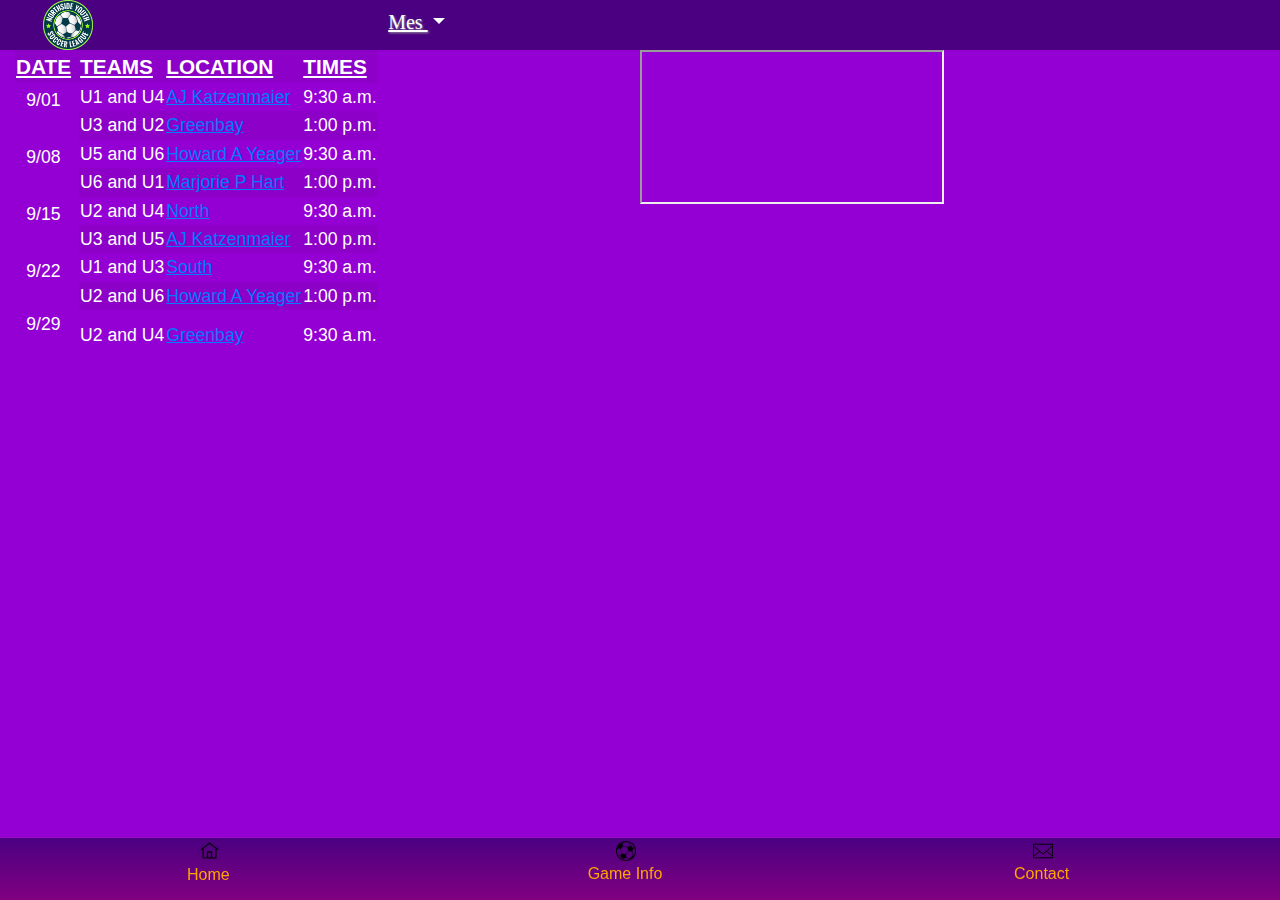
==== game_info.html @ 219803a1 "Primera version" ====
<!DOCTYPE html>
<html lang="en">

<head>
	<meta charset="utf-8">
	<meta name="viewport" content="width=device-width, initial-scale=1.0">
	<title>NYSL Game Info</title>
	<link rel="stylesheet" href="https://stackpath.bootstrapcdn.com/bootstrap/4.3.1/css/bootstrap.min.css" integrity="sha384-ggOyR0iXCbMQv3Xipma34MD+dH/1fQ784/j6cY/iJTQUOhcWr7x9JvoRxT2MZw1T" crossorigin="anonymous">
	<link rel="stylesheet" href="styles/nysl_3.css">


</head>


<body class="container-fluid">
	<header class="row justify-content-around">
		<div class="encabezado row">
			<img width="50px" src="styles/nysl_logo.png" alt="Return to homepage" class="float-left d-inline" style="margin-left: 50px;">

			<div class="dropdown show col-6">
				<a class="btn btn dropdown-toggle" href="#" role="button" id="dropdownMenuLink" data-toggle="dropdown" aria-haspopup="true" aria-expanded="false">
					Mes
				</a>
				<div class="dropdown-menu" aria-labelledby="dropdownMenuLink">
					<a class="dropdown-item" href="#septiembre" onclick="cambiarMes('septiembre')">Septiembre</a>
					<a class="dropdown-item" href="#octubre" onclick="cambiarMes('octubre')">Octubre</a>
				</div>
			</div>
		</div>


	</header>

<div class="mostrar-landscape" style="width: 50%">
			<iframe id="map-seleccionado" src="https://www.google.com/maps/d/embed?mid=1SID7QdfDWObUWMXQOsC6PyJM3FKPEW9K"></iframe>
		</div>

<div id="tabla-partidos">

		<div class="tabla table-responsive table-striped" id="septiembre">
			<table>
				<tr>
					<!--table row-->
                    <!--table header-->
					<th><b><u>DATE</u></b></th>
					<th><b><u>TEAMS</u></b></th>
					<th><b><u>LOCATION</u></b></th>
					<th><b><u>TIMES</u></b></th>
				</tr>
				<tr>
					<td rowspan="2" class="numeros">9/01</td>
					<!--td= table data y rowspan=cuando ocupa mas rows, en este caso dps-->
					<td>U1 and U4</td>
					<td><a href="https://www.google.com/maps/embed?pb=!1m18!1m12!1m3!1d2969.654060426144!2d-87.63123908518449!3d41.900296372004966!2m3!1f0!2f0!3f0!3m2!1i1024!2i768!4f13.1!3m3!1m2!1s0x880fd34e07f6bac3%3A0x68a82e5d59952c86!2s24+W+Walton+St%2C+Chicago%2C+IL+60610%2C+EE.+UU.!5e0!3m2!1ses!2sar!4v1553990365277!5m2!1ses!2sar">AJ Katzenmaier</a></td>
					<td>9:30 a.m.</td>
				</tr>
				<tr>
					<td>U3 and U2</td>
					<td><a href="https://www.google.com/maps/embed?pb=!1m18!1m12!1m3!1d2969.025698674531!2d-87.64002798518399!3d41.913806271159046!2m3!1f0!2f0!3f0!3m2!1i1024!2i768!4f13.1!3m3!1m2!1s0x880fd34073f306a3%3A0x9e1726bbf8f23f0e!2s1734+N+Orleans+St%2C+Chicago%2C+IL+60614%2C+EE.+UU.!5e0!3m2!1ses!2sar!4v1553992798511!5m2!1ses!2sar">Greenbay</a></td>
					<td>1:00 p.m.</td>
				</tr>
				<tr>
					<td rowspan="2" class="numeros">9/08</td>
					<td>U5 and U6</td>
					<td><a href="https://www.google.com/maps/embed?pb=!1m18!1m12!1m3!1d2968.5854973846726!2d-87.66511458518366!3d41.923268570566414!2m3!1f0!2f0!3f0!3m2!1i1024!2i768!4f13.1!3m3!1m2!1s0x880fd2e37f9b8d2d%3A0x62ad8b907dd755d6!2s2245+N+Southport+Ave%2C+Chicago%2C+IL+60614%2C+EE.+UU.!5e0!3m2!1ses!2sar!4v1553998853118!5m2!1ses!2sar">Howard A Yeager</a></td>
					<td>9:30 a.m.</td>
				</tr>
				<tr>
					<td>U6 and U1</td>
					<td><a href="https://www.google.com/maps/embed?pb=!1m18!1m12!1m3!1d2968.291728953075!2d-87.64808628518344!3d41.92958227017098!2m3!1f0!2f0!3f0!3m2!1i1024!2i768!4f13.1!3m3!1m2!1s0x880fd30f2630e551%3A0x3e719e44a5cef714!2s2625+N+Orchard+St%2C+Chicago%2C+IL+60614%2C+EE.+UU.!5e0!3m2!1ses!2sar!4v1553999558259!5m2!1ses!2sar">Marjorie P Hart</a></td>
					<td>1:00 p.m.</td>
				</tr>
				<tr>
					<td rowspan="2" class="numeros">9/15</td>
					<td>U2 and U4</td>
					<td><a href="https://www.google.com/maps/embed?pb=!1m18!1m12!1m3!1d2969.33761415959!2d-87.64837698518424!3d41.907100471578985!2m3!1f0!2f0!3f0!3m2!1i1024!2i768!4f13.1!3m3!1m2!1s0x880fd33af0e6ccc3%3A0x26c81c1d557667da!2s1409+N+Ogden+Ave%2C+Chicago%2C+IL+60610%2C+EE.+UU.!5e0!3m2!1ses!2sar!4v1553999665815!5m2!1ses!2sar">North</a></td>
					<td>9:30 a.m.</td>
				</tr>
				<tr>
					<td>U3 and U5</td>
					<td><a href="https://www.google.com/maps/embed?pb=!1m18!1m12!1m3!1d2969.654060426144!2d-87.63123908518449!3d41.900296372004966!2m3!1f0!2f0!3f0!3m2!1i1024!2i768!4f13.1!3m3!1m2!1s0x880fd34e07f6bac3%3A0x68a82e5d59952c86!2s24+W+Walton+St%2C+Chicago%2C+IL+60610%2C+EE.+UU.!5e0!3m2!1ses!2sar!4v1553990365277!5m2!1ses!2sar">AJ Katzenmaier</a></td>
					<td>1:00 p.m.</td>
				</tr>
				<tr>
					<td rowspan="2" class="numeros">9/22</td>
					<td>U1 and U3</td>
					<td><a href="https://www.google.com/maps/embed?pb=!1m18!1m12!1m3!1d2968.7477648265626!2d-87.65355538518378!3d41.91978077078479!2m3!1f0!2f0!3f0!3m2!1i1024!2i768!4f13.1!3m3!1m2!1s0x880fd3196fb41dc7%3A0x970be7f7d6336df5!2s2101+N+Fremont+St%2C+Chicago%2C+IL+60614%2C+EE.+UU.!5e0!3m2!1ses!2sar!4v1553999850223!5m2!1ses!2sar">South</a></td>
					<td>9:30 a.m.</td>
				</tr>
				<tr>
					<td>U2 and U6</td>
					<td><a href="https://www.google.com/maps/embed?pb=!1m18!1m12!1m3!1d2968.5854973846726!2d-87.66511458518366!3d41.923268570566414!2m3!1f0!2f0!3f0!3m2!1i1024!2i768!4f13.1!3m3!1m2!1s0x880fd2e37f9b8d2d%3A0x62ad8b907dd755d6!2s2245+N+Southport+Ave%2C+Chicago%2C+IL+60614%2C+EE.+UU.!5e0!3m2!1ses!2sar!4v1553998853118!5m2!1ses!2sar">Howard A Yeager</a></td>
					<td>1:00 p.m.</td>
				</tr>
				<tr>
					<td class="numeros">9/29</td>
					<!--como es la ultima y solo abarca una no lleva rowspan 2-->
					<td>U2 and U4</td>
					<td><a href="https://www.google.com/maps/embed?pb=!1m18!1m12!1m3!1d2969.025698674531!2d-87.64002798518399!3d41.913806271159046!2m3!1f0!2f0!3f0!3m2!1i1024!2i768!4f13.1!3m3!1m2!1s0x880fd34073f306a3%3A0x9e1726bbf8f23f0e!2s1734+N+Orleans+St%2C+Chicago%2C+IL+60614%2C+EE.+UU.!5e0!3m2!1ses!2sar!4v1553992798511!5m2!1ses!2sar">Greenbay</a></td>
					<td>9:30 a.m.</td>
				</tr>



			</table>
		</div>
    
     <div class="tabla table-responsive table-striped" id="octubre">
      <table style="width:100%">
        <tr>
          <!--table row-->
          <th><b><u>DATE</u></b></th>
          <!--table header-->
          <th><b><u>TEAMS</u></b></th>
          <th><b><u>LOCATION</u></b></th>
          <th><b><u>TIMES</u></b></th>
        </tr>
        <tr>
         <td rowspan="2" class="numeros">10/06</td>
                    <!--td= table data y rowspan=cuando ocupa mas rows, en este caso dps-->
                    <td>U2 and U5</td>
                    <td><a href="https://www.google.com/maps/embed?pb=!1m18!1m12!1m3!1d2968.291728953075!2d-87.64808628518344!3d41.92958227017098!2m3!1f0!2f0!3f0!3m2!1i1024!2i768!4f13.1!3m3!1m2!1s0x880fd30f2630e551%3A0x3e719e44a5cef714!2s2625+N+Orchard+St%2C+Chicago%2C+IL+60614%2C+EE.+UU.!5e0!3m2!1ses!2sar!4v1553999558259!5m2!1ses!2sar">Marjorie P Hart</a></td>
                    <td>9:30 a.m.</td>
                </tr>
                <tr>
                    <td>U1 and U6</td>
                    <td><a href="https://www.google.com/maps/embed?pb=!1m18!1m12!1m3!1d2968.7477648265626!2d-87.65355538518378!3d41.91978077078479!2m3!1f0!2f0!3f0!3m2!1i1024!2i768!4f13.1!3m3!1m2!1s0x880fd3196fb41dc7%3A0x970be7f7d6336df5!2s2101+N+Fremont+St%2C+Chicago%2C+IL+60614%2C+EE.+UU.!5e0!3m2!1ses!2sar!4v1553999850223!5m2!1ses!2sar">South</a></td>
                    <td>1:00 p.m.</td>
                </tr>
                <tr>
                    <td rowspan="2" class="numeros">10/13</td>
                    <td>U3 and U4</td>
                     <td><a href="https://www.google.com/maps/embed?pb=!1m18!1m12!1m3!1d2968.5854973846726!2d-87.66511458518366!3d41.923268570566414!2m3!1f0!2f0!3f0!3m2!1i1024!2i768!4f13.1!3m3!1m2!1s0x880fd2e37f9b8d2d%3A0x62ad8b907dd755d6!2s2245+N+Southport+Ave%2C+Chicago%2C+IL+60614%2C+EE.+UU.!5e0!3m2!1ses!2sar!4v1553998853118!5m2!1ses!2sar">Howard A Yeager</a></td>
                    <td>9:30 a.m.</td>
                </tr>
                <tr>
                    <td>U5 and U1</td>
                    <td><a href="https://www.google.com/maps/embed?pb=!1m18!1m12!1m3!1d2969.025698674531!2d-87.64002798518399!3d41.913806271159046!2m3!1f0!2f0!3f0!3m2!1i1024!2i768!4f13.1!3m3!1m2!1s0x880fd34073f306a3%3A0x9e1726bbf8f23f0e!2s1734+N+Orleans+St%2C+Chicago%2C+IL+60614%2C+EE.+UU.!5e0!3m2!1ses!2sar!4v1553992798511!5m2!1ses!2sar">Greenbay</a></td>
                    <td>1:00 p.m.</td>
                </tr>
                <tr>
                    <td rowspan="2" class="numeros">20/10</td>
                    <td>U6 and U3</td>
                   <td><a href="https://www.google.com/maps/embed?pb=!1m18!1m12!1m3!1d2969.33761415959!2d-87.64837698518424!3d41.907100471578985!2m3!1f0!2f0!3f0!3m2!1i1024!2i768!4f13.1!3m3!1m2!1s0x880fd33af0e6ccc3%3A0x26c81c1d557667da!2s1409+N+Ogden+Ave%2C+Chicago%2C+IL+60610%2C+EE.+UU.!5e0!3m2!1ses!2sar!4v1553999665815!5m2!1ses!2sar">North</a></td>
                    <td>9:30 a.m.</td>
                </tr>
                <tr>
                    <td>U2 and U4</td>
                     <td><a href="https://www.google.com/maps/embed?pb=!1m18!1m12!1m3!1d2968.291728953075!2d-87.64808628518344!3d41.92958227017098!2m3!1f0!2f0!3f0!3m2!1i1024!2i768!4f13.1!3m3!1m2!1s0x880fd30f2630e551%3A0x3e719e44a5cef714!2s2625+N+Orchard+St%2C+Chicago%2C+IL+60614%2C+EE.+UU.!5e0!3m2!1ses!2sar!4v1553999558259!5m2!1ses!2sar">Marjorie P Hart</a>
                    <td>1:00 p.m.</td>
                </tr>
                <tr>
                    <td rowspan="2" class="numeros">10/27</td>
                    <td>U3 and U1</td>
                     <td><a href="https://www.google.com/maps/embed?pb=!1m18!1m12!1m3!1d2969.654060426144!2d-87.63123908518449!3d41.900296372004966!2m3!1f0!2f0!3f0!3m2!1i1024!2i768!4f13.1!3m3!1m2!1s0x880fd34e07f6bac3%3A0x68a82e5d59952c86!2s24+W+Walton+St%2C+Chicago%2C+IL+60610%2C+EE.+UU.!5e0!3m2!1ses!2sar!4v1553990365277!5m2!1ses!2sar">AJ Katzenmaier</a></td>
                    <td>9:30 a.m.</td>
                </tr>
                <tr>
                    <td>U5 and U6</td>
                     <td><a href="https://www.google.com/maps/embed?pb=!1m18!1m12!1m3!1d2968.5854973846726!2d-87.66511458518366!3d41.923268570566414!2m3!1f0!2f0!3f0!3m2!1i1024!2i768!4f13.1!3m3!1m2!1s0x880fd2e37f9b8d2d%3A0x62ad8b907dd755d6!2s2245+N+Southport+Ave%2C+Chicago%2C+IL+60614%2C+EE.+UU.!5e0!3m2!1ses!2sar!4v1553998853118!5m2!1ses!2sar">Howard A Yeager</a></td>
                    <td>1:00 p.m.</td>
                </tr>



      </table>
    </div>


</div>
		
		
		



		<footer class="fixed-bottom listamenu">


			<div class="row col-12" style="margin-bottom: 0px;">

				<div class="col-4 text-center">
					<a href="index.html"><img width="25px" src="styles/homeicon.png" alt="Return to homepage"></a>
					<br>
					<a href="index.html"> Home </a>
				</div>
				<div class="col-4 text-center">
					<a href="#"> <img width="20px" src="styles/gameinfoicon.png" alt="Game info icon"></a>
					<br>
					<a href="#"> Game Info</a>
				</div>
				<div class="col-4 text-center">
					<a href="contact%20style3.html"><img width="20px" src="styles/contacticon.png" alt="Contact icon"></a>
					<br>
					<a href="contact%20style3.html">Contact</a>
				</div>


			</div>

		</footer>
	<script src="https://code.jquery.com/jquery-3.4.1.min.js" integrity="sha256-CSXorXvZcTkaix6Yvo6HppcZGetbYMGWSFlBw8HfCJo=" crossorigin="anonymous"></script>
	<script src="https://cdnjs.cloudflare.com/ajax/libs/popper.js/1.14.7/umd/popper.min.js" integrity="sha384-UO2eT0CpHqdSJQ6hJty5KVphtPhzWj9WO1clHTMGa3JDZwrnQq4sF86dIHNDz0W1" crossorigin="anonymous"></script>
	<script src="https://stackpath.bootstrapcdn.com/bootstrap/4.3.1/js/bootstrap.min.js" integrity="sha384-JjSmVgyd0p3pXB1rRibZUAYoIIy6OrQ6VrjIEaFf/nJGzIxFDsf4x0xIM+B07jRM" crossorigin="anonymous"></script>




	<script src="main.js"></script>
</body>

</html>
---- styles/nysl_3.css ----
body {
    color:white;
    background-color: darkviolet;
}


.encabezado {
    background-color: indigo;
    font-family: Palatino, "Palatino Linotype", "Palatino LT STD", "Book Antiqua", Georgia, serif;
    top: 110%;
    height: 20%;
    width: 101.1%; /*para que el encabezado cubra toda la pag*/
    color: darkorange;
    font-size: 25px;
    text-align: center;
    text-shadow: 1px 1px 2px #999;
     
}

.listamenu {
    right: 4.7%;
    left: 0%;
    height: 6.9%;
    width: 100%;
    padding: 0;
    background-image: linear-gradient(indigo, purple);
    color: white;
    font-family: "Century Gothic", CenturyGothic, AppleGothic, sans-serif;
    font-size: 100%;
    text-indent: 0.7%;
    box-shadow: 1px 1px 2px orange;
       
    
}

.listamenu a:link,
.listamenu a:visited {
    color: orange;
    /*para que los otros links tengan un color determinado*/
    text-decoration: none;
    /*para que los hipervinculos no aparezcan subrayados*/
    margin: 1%; /*para separar los titulos unos de otros.. y si quisieramos ponerle un fondo a cada uno usariamos span*/
    
    
}

.listamenu: first-child {
  color:lime;
}

.listamenu li {
  display: inline; 
  
}

.listamenu a:hover,
.listamenu a:active {
    color: orange;
    background-color: darkviolet;
    /* un simple cambio de fondo para cuando pasamos por encima */
    box-shadow: 2px 2px 5px violet;
    
}


/*#mission1 {
    position: absolute;
    font-family: "Century Gothic", CenturyGothic, AppleGothic, sans-serif;
    top: 61%;
    left: 22%;
    font-size: 110%;
}


#textomission {
    position: absolute;
    left: 23%;
    right: 10%;
    top: 68%;
    font-family: "Century Gothic", CenturyGothic, AppleGothic, sans-serif;
    font-size: 110%
}

.missionicon {
    position: absolute;
    left: 16.15%;
    top: 64%;
    width: 4%;
    height: 7%;
    border-radius: 18%;
    opacity: 0.6;
}

#vision1 {
    position: absolute;
    left: 22%;
    top: 85%;
    font-family: "Century Gothic", CenturyGothic, AppleGothic, sans-serif;
    font-size: 110%;

}

#textovision {
    position: absolute;
    left: 23%;
    right: 10%;
    top: 92%;
    font-family: "Century Gothic", CenturyGothic, AppleGothic, sans-serif;
    font-size: 110%
}

.visionicon {
    position: absolute;
    left: 15.7%;
    top: 86.7%;
    width: 5%;
    height: 8%;
    border-radius: 18%;
}

#generalinfo {
    position: absolute;
    left: 22%;
    top: 105%;
    font-family: "Century Gothic", CenturyGothic, AppleGothic, sans-serif;
    font-size: 110%
}

#textogeneralinfo {
    position: absolute;
    left: 23%;
    right: 10%;
    top: 112%;
    font-family: "Century Gothic", CenturyGothic, AppleGothic, sans-serif;
    font-size: 110%
}

.infoicon {
    position: absolute;
    left: 17%;
    top: 106.6%;
    width: 3.2%;
    height: 6.4%;
    border-radius: 18%;
    opacity: 0.85;
}

#infoup {
    position: absolute;
    left: 20%;
    right: 10%;
    top: 15%;
    font-family: "Century Gothic", CenturyGothic, AppleGothic, sans-serif;
    list-style-type: none;
}

#contactemail {
    position: absolute;
    left: 20%;
    right: 10%;
    top: 55%;
    font-family: "Century Gothic", CenturyGothic, AppleGothic, sans-serif;
    list-style: none;
    font-size: 107%;
}




.mailicon {
    position: absolute;
    left: 66%;
    top: 54%;
    width: 15%;
    border-radius: 18%;
    opacity: 0.8;
}

#subencabezadorules {
    text-align: center;
    position: absolute;
    width: 99%;
    top: 55%;
    font-family: "Century Gothic", CenturyGothic, AppleGothic, sans-serif;
}

#toplist {
    position: absolute;
    left: 20%;
    right: 10%;
    top: 62%;
    font-family: "Century Gothic", CenturyGothic, AppleGothic, sans-serif;
    list-style-type: none;

}



ol li {
    /*para que los numeros de ol aparezcan en negrita
    font-weight: bold;
}

ol li span {
    /*para que los numeros de ol aparezcan en negrita pero el resto del texto no
    font-weight: normal;
}


.customespacio1 {
    margin-top: -1.5%;
    left: -3%;
    position: relative;
}



.registrationform {
  left:17%;
  top:56%;
  position: absolute;
  font-family: "Century Gothic", CenturyGothic, AppleGothic, sans-serif;
  font-size: 110%;
  
}

.registrationform input {
  width: 320px;
  margin-bottom: 17.5px;
  margin-left: 1px;
  left: 17%;
  right: 25%;
}

input.samerow {width: auto;}

#permissiontext span {
    font-size: 85%;
    position: absolute;
    right: 0.1%;
}

#submit {
  position: absolute;
  top: 131%;
  width: 210px;
  height: 40px;
  margin-bottom: 17.5px;
  margin-left: 1px;
  left: 32.5%;
  right: 25%;
  font-family: "Century Gothic", CenturyGothic, AppleGothic, sans-serif;
  font-size: 90%;
  font-weight: bold;
  background-color: indigo;
  color:white;
  border-radius: 40%;
  box-shadow: 0px 5px 0px 0px darkorange;
  background-image: linear-gradient(indigo, purple);
}

.venue-space {
  margin-bottom: 66px;
}

.last-venue-space {
  margin-bottom: 36px;
}

.venue-map {
  height: 264px;
  width: 600px;
}

.grid {
    position: absolute;
    top: 244%;
    left: 17%;
    font-family: "Century Gothic", CenturyGothic, AppleGothic, sans-serif;
    
}

.col-1-3 h2 {
    color:seagreen;
}

.col-1-3 {
    color:darkslategray;
}

.mapsicon {
    position: absolute;
    left: 74%;
    top: 58%;
    width: 12.5%;
    transition: transform .5s;
    
}

.mapsicon:hover {
  transform: scale(1.4); /*para que la imagen aumente de tamaño cuando pasamos el mouse sobre ella
}

.mapsicon2 {
    position: absolute;
    left: 82%;
    top: 190%;
    width: 11.5%;
    opacity: 0.85;
    border-radius: 90%;
    box-shadow: 3px 3px 5px #999;
    transition: transform .5s;
        
}

.mapsicon2:hover {
  transform: scale(1.4); /*para que la imagen aumente de tamaño cuando pasamos el mouse sobre ella
}



/* width */



.tabla {
  top:7%;
  
  font-family: "Century Gothic", CenturyGothic, AppleGothic, sans-serif;
  left:9%;
}

tr th{
  font-size: 130%;
  text-align: left;
}

tr td {
  font-size: 110%;
  text-align: left;
}

.numeros {
  text-align: center;
  position: relative;
  left: -1%;
  padding-bottom: 23px;
  
  
}

.tabla2 {
  top:160%;
  position: absolute;
  font-family: "Century Gothic", CenturyGothic, AppleGothic, sans-serif;
  left: 17%;
  font-size: 110%;
}


.top2 {
    font-size: 110%;
}

tr th span {
    font-weight: normal; 
}



::-webkit-scrollbar {
  width: 20px;
  height: 1px;
}

/* Track */
::-webkit-scrollbar-track {
  background: linear-gradient(indigo, purple);
  box-shadow: inset 2 2 10px darkblue; 
  width: 18px;
  height: 2px;
  
}

/* Handle */
::-webkit-scrollbar-thumb {
  background: orange; 
  border-radius: 10px;

}

/* Handle on hover */
::-webkit-scrollbar-thumb:hover {
  background: darkorange;
}

#septiembre {
  display: block;
	width: 50%;
}

#octubre {
  display: none;
	width: 50%;
}

.btn {
  color: white;
  font-size: 20px;
}

.btn:hover {
  color: antiquewhite;
}

.dropdown-item{
  color: darkslategray;
}

a {
  text-decoration: underline;
}

#submit {
	background-color: orangered;
  color:purple;
  border-radius: 40%;
  background-image: linear-gradient(orangered, orange);
}


@media only screen and (orientation: Portrait) {
  .mostrar-portrait{
    display: block
  }

  .mostrar-landscape{
    display: none;
  }

  #tabla-partidos{
    width: 100%;
  }
}

@media only screen and (orientation: Landscape) {
  .mostrar-portrait{
    display: none
  }

  .mostrar-landscape{
    display: inline-block;
		float: right;
  }

  #tabla-partidos{
    width: 50%;
  }
}

th {
    padding-right: 8px;
}


#septiembre {
    width: 100%;
}

#octubre {
    width: 100%; 
}
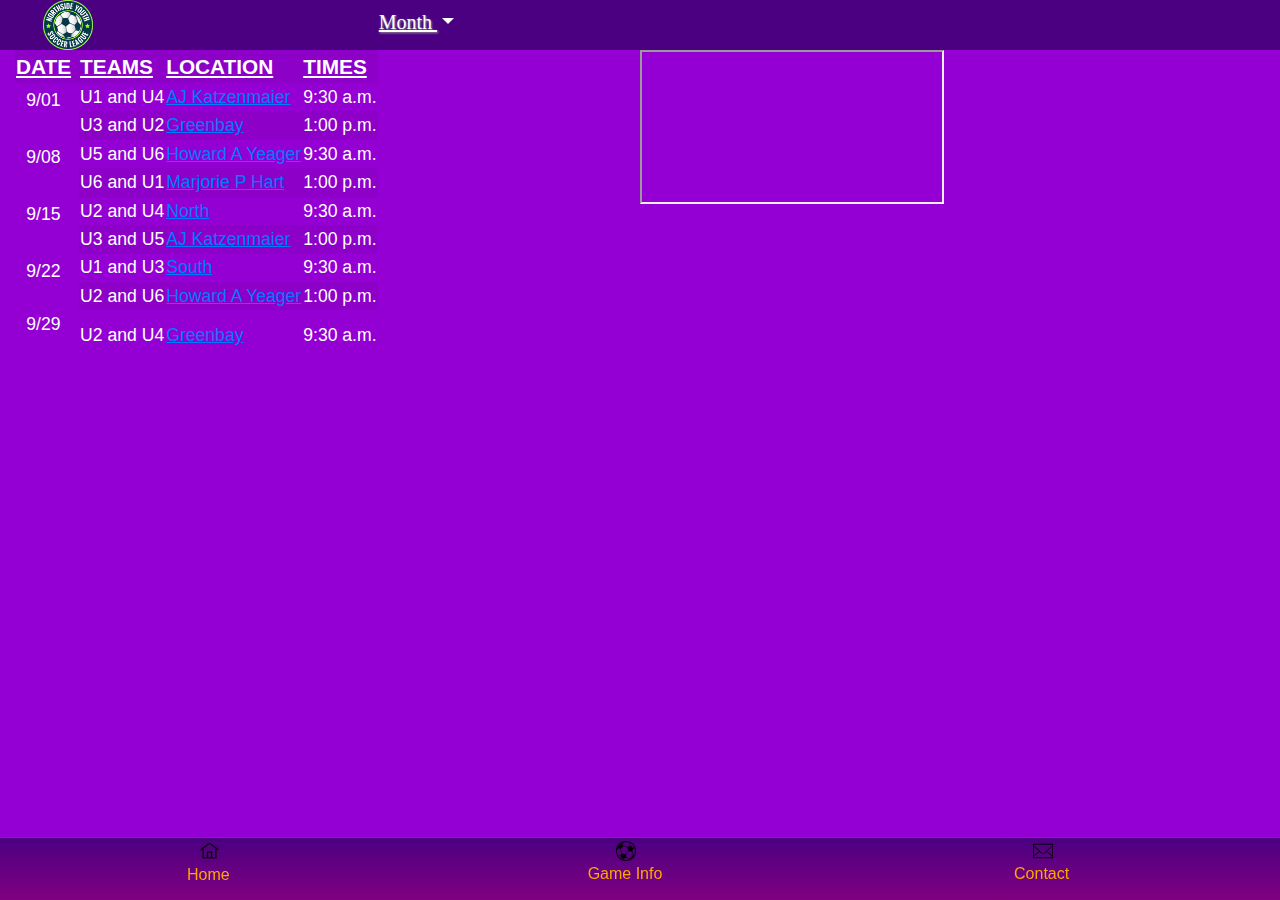
==== commit 2345b543: "Update game_info.html" ====
--- a/game_info.html
+++ b/game_info.html
@@ -19,11 +19,11 @@
 
 			<div class="dropdown show col-6">
 				<a class="btn btn dropdown-toggle" href="#" role="button" id="dropdownMenuLink" data-toggle="dropdown" aria-haspopup="true" aria-expanded="false">
-					Mes
+					Month
 				</a>
 				<div class="dropdown-menu" aria-labelledby="dropdownMenuLink">
-					<a class="dropdown-item" href="#septiembre" onclick="cambiarMes('septiembre')">Septiembre</a>
-					<a class="dropdown-item" href="#octubre" onclick="cambiarMes('octubre')">Octubre</a>
+					<a class="dropdown-item" href="#septiembre" onclick="cambiarMes('septiembre')">September</a>
+					<a class="dropdown-item" href="#octubre" onclick="cambiarMes('octubre')">October</a>
 				</div>
 			</div>
 		</div>
@@ -106,7 +106,7 @@
 		</div>
     
      <div class="tabla table-responsive table-striped" id="octubre">
-      <table style="width:100%">
+      <table>
         <tr>
           <!--table row-->
           <th><b><u>DATE</u></b></th>
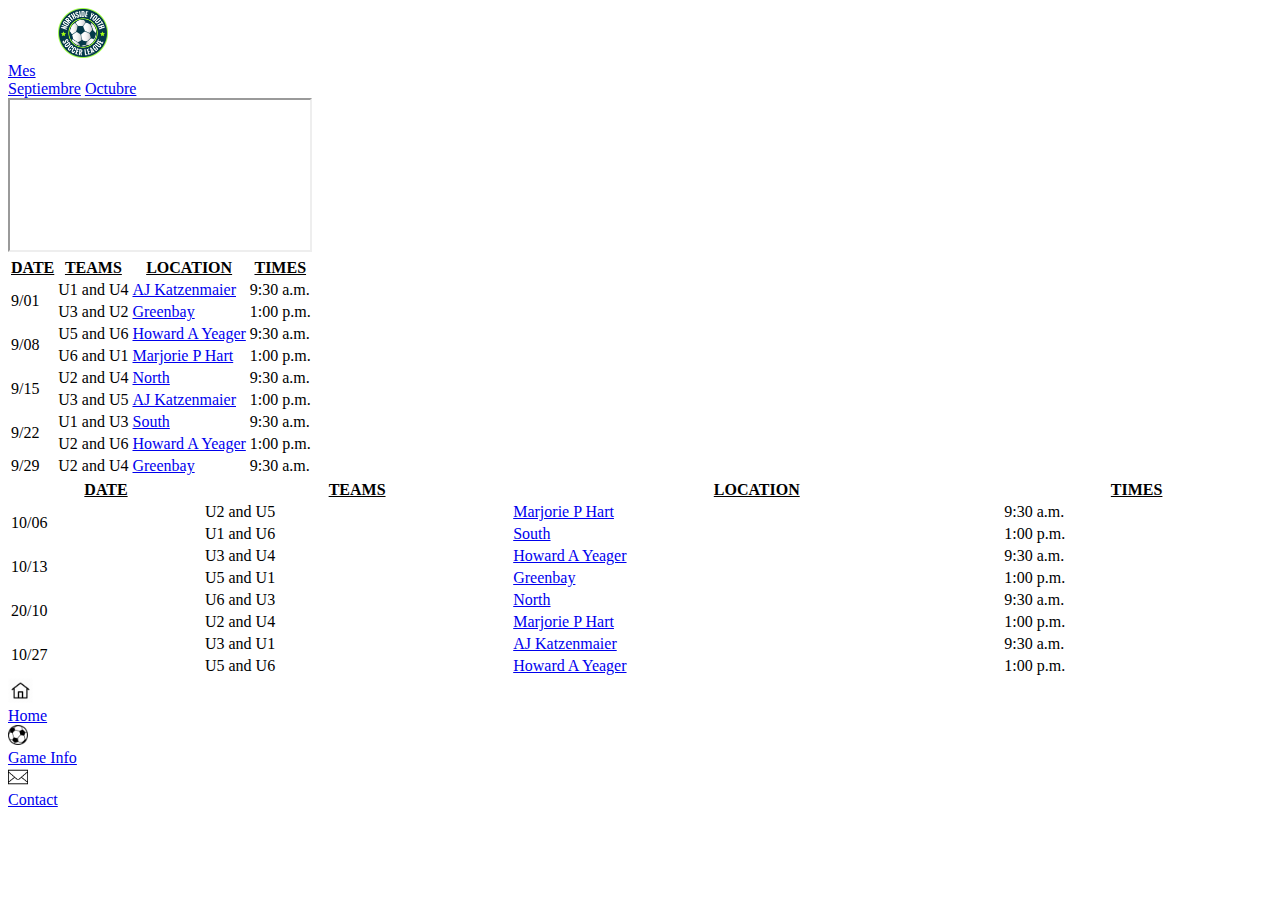
==== commit 52236e8c: "updating to SPA" ====
--- a/game_info.html
+++ b/game_info.html
@@ -1,7 +1,7 @@
 <!DOCTYPE html>
 <html lang="en">
 
-<head>
+<!-- <head>
 	<meta charset="utf-8">
 	<meta name="viewport" content="width=device-width, initial-scale=1.0">
 	<title>NYSL Game Info</title>
@@ -9,7 +9,7 @@
 	<link rel="stylesheet" href="styles/nysl_3.css">
 
 
-</head>
+</head> -->
 
 
 <body class="container-fluid">
@@ -19,11 +19,11 @@
 
 			<div class="dropdown show col-6">
 				<a class="btn btn dropdown-toggle" href="#" role="button" id="dropdownMenuLink" data-toggle="dropdown" aria-haspopup="true" aria-expanded="false">
-					Month
+					Mes
 				</a>
 				<div class="dropdown-menu" aria-labelledby="dropdownMenuLink">
-					<a class="dropdown-item" href="#septiembre" onclick="cambiarMes('septiembre')">September</a>
-					<a class="dropdown-item" href="#octubre" onclick="cambiarMes('octubre')">October</a>
+					<a class="dropdown-item" href="#septiembre" onclick="cambiarMes('septiembre')">Septiembre</a>
+					<a class="dropdown-item" href="#octubre" onclick="cambiarMes('octubre')">Octubre</a>
 				</div>
 			</div>
 		</div>
@@ -106,7 +106,7 @@
 		</div>
     
      <div class="tabla table-responsive table-striped" id="octubre">
-      <table>
+      <table style="width:100%">
         <tr>
           <!--table row-->
           <th><b><u>DATE</u></b></th>
